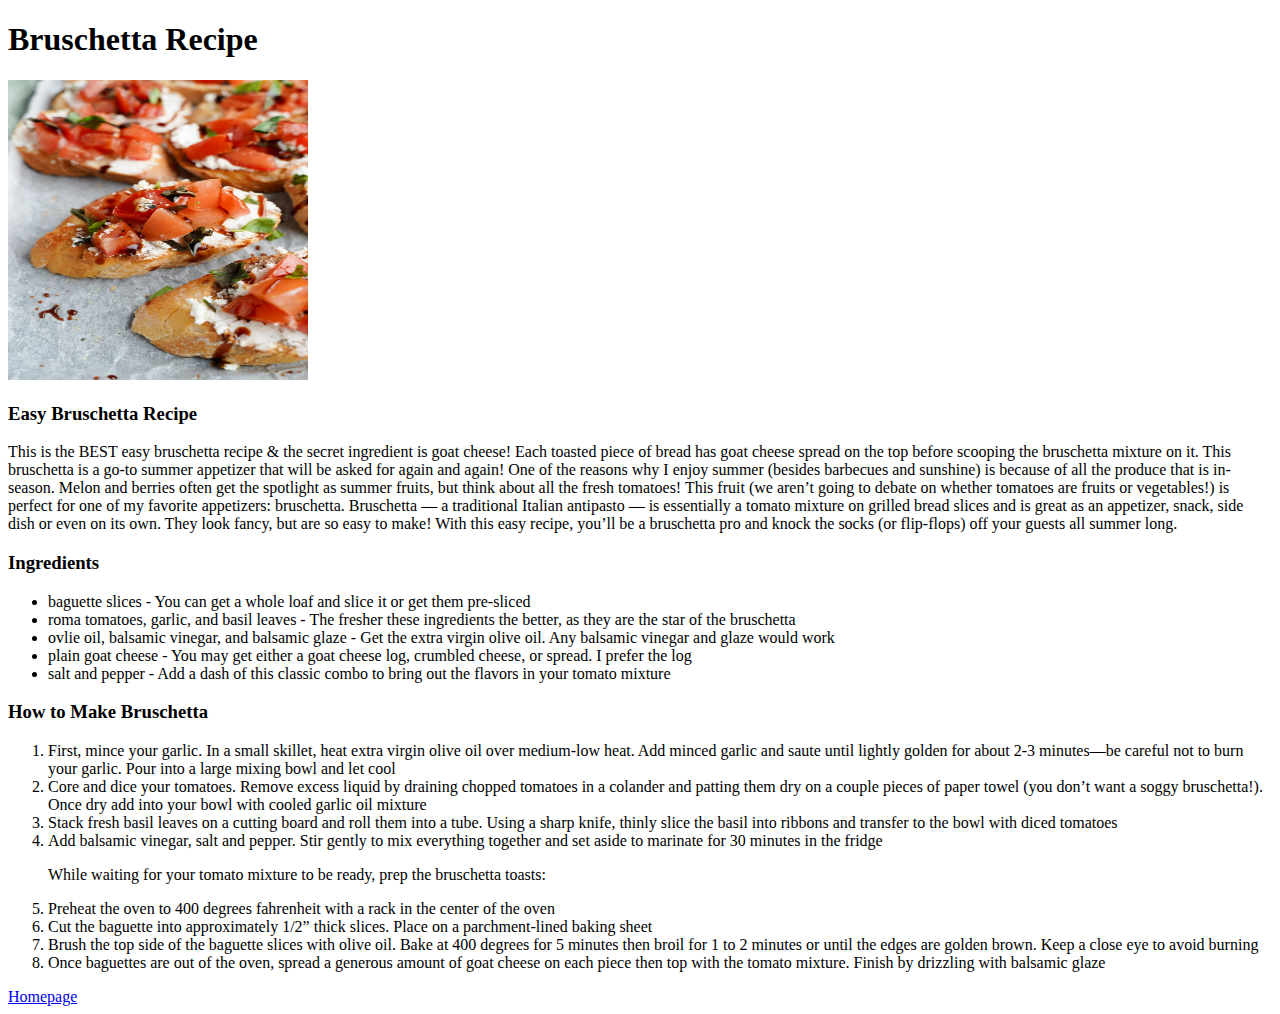
==== recipes/bruschetta.html @ 2eab5e2c "Finished adding content for 2 recipe pages; bruschetta.html & macNCheese.html" ====
<!DOCTYPE html>
<html lang="en">
    <head>
        <meta charset="utf-8">
        <title>Bruchetta Recipe</title>
    </head>
    <body>
        <h1>Bruschetta Recipe</h1>
        <img src="../images/bruschetta.jpg" height="300px" width="300px">
        <h3>Easy Bruschetta Recipe</h3>
        <p>
            This is the BEST easy bruschetta recipe & the secret ingredient is goat cheese! Each toasted piece of bread has goat cheese spread on the top before scooping the bruschetta mixture on it. This bruschetta is a go-to summer appetizer that will be asked for again and again!
            One of the reasons why I enjoy summer (besides barbecues and sunshine) is because of all the produce that is in-season. Melon and berries often get the spotlight as summer fruits, but think about all the fresh tomatoes! This fruit (we aren’t going to debate on whether tomatoes are fruits or vegetables!) is perfect for one of my favorite appetizers: bruschetta.
            Bruschetta — a traditional Italian antipasto — is essentially a tomato mixture on grilled bread slices and is great as an appetizer, snack, side dish or even on its own. They look fancy, but are so easy to make!
            With this easy recipe, you’ll be a bruschetta pro and knock the socks (or flip-flops) off your guests all summer long.
        </p>

        <h3>Ingredients</h3>
        <ul>
            <li>baguette slices - You can get a whole loaf and slice it or get them pre-sliced</li>
            <li>roma tomatoes, garlic, and basil leaves - The fresher these ingredients the better, as they are the star of the bruschetta</li>
            <li>ovlie oil, balsamic vinegar, and balsamic glaze - Get the extra virgin olive oil. Any balsamic vinegar and glaze would work</li>
            <li>plain goat cheese - You may get either a goat cheese log, crumbled cheese, or spread. I prefer the log</li>
            <li>salt and pepper - Add a dash of this classic combo to bring out the flavors in your tomato mixture</li>
        </ul>

        <h3>How to Make Bruschetta</h3>
        <ol>
            <li>First, mince your garlic. In a small skillet, heat extra virgin olive oil over medium-low heat. Add minced garlic and saute until lightly golden for about 2-3 minutes—be careful not to burn your garlic. Pour into a large mixing bowl and let cool</li>
            <li>Core and dice your tomatoes. Remove excess liquid by draining chopped tomatoes in a colander and patting them dry on a couple pieces of paper towel (you don’t want a soggy bruschetta!). Once dry add into your bowl with cooled garlic oil mixture</li>
            <li>Stack fresh basil leaves on a cutting board and roll them into a tube. Using a sharp knife, thinly slice the basil into ribbons and transfer to the bowl with diced tomatoes</li>
            <li>Add balsamic vinegar, salt and pepper. Stir gently to mix everything together and set aside to marinate for 30 minutes in the fridge</li>
            <p>While waiting for your tomato mixture to be ready, prep the bruschetta toasts:</p>
            <li>Preheat the oven to 400 degrees fahrenheit with a rack in the center of the oven</li>
            <li>Cut the baguette into approximately 1/2” thick slices. Place on a parchment-lined baking sheet</li>
            <li>Brush the top side of the baguette slices with olive oil. Bake at 400 degrees for 5 minutes then broil for 1 to 2 minutes or until the edges are golden brown. Keep a close eye to avoid burning</li>
            <li>Once baguettes are out of the oven, spread a generous amount of goat cheese on each piece then top with the tomato mixture. Finish by drizzling with balsamic glaze</li>
        </ol>

        <a href="../index.html">Homepage</a>
    </body>
</html>
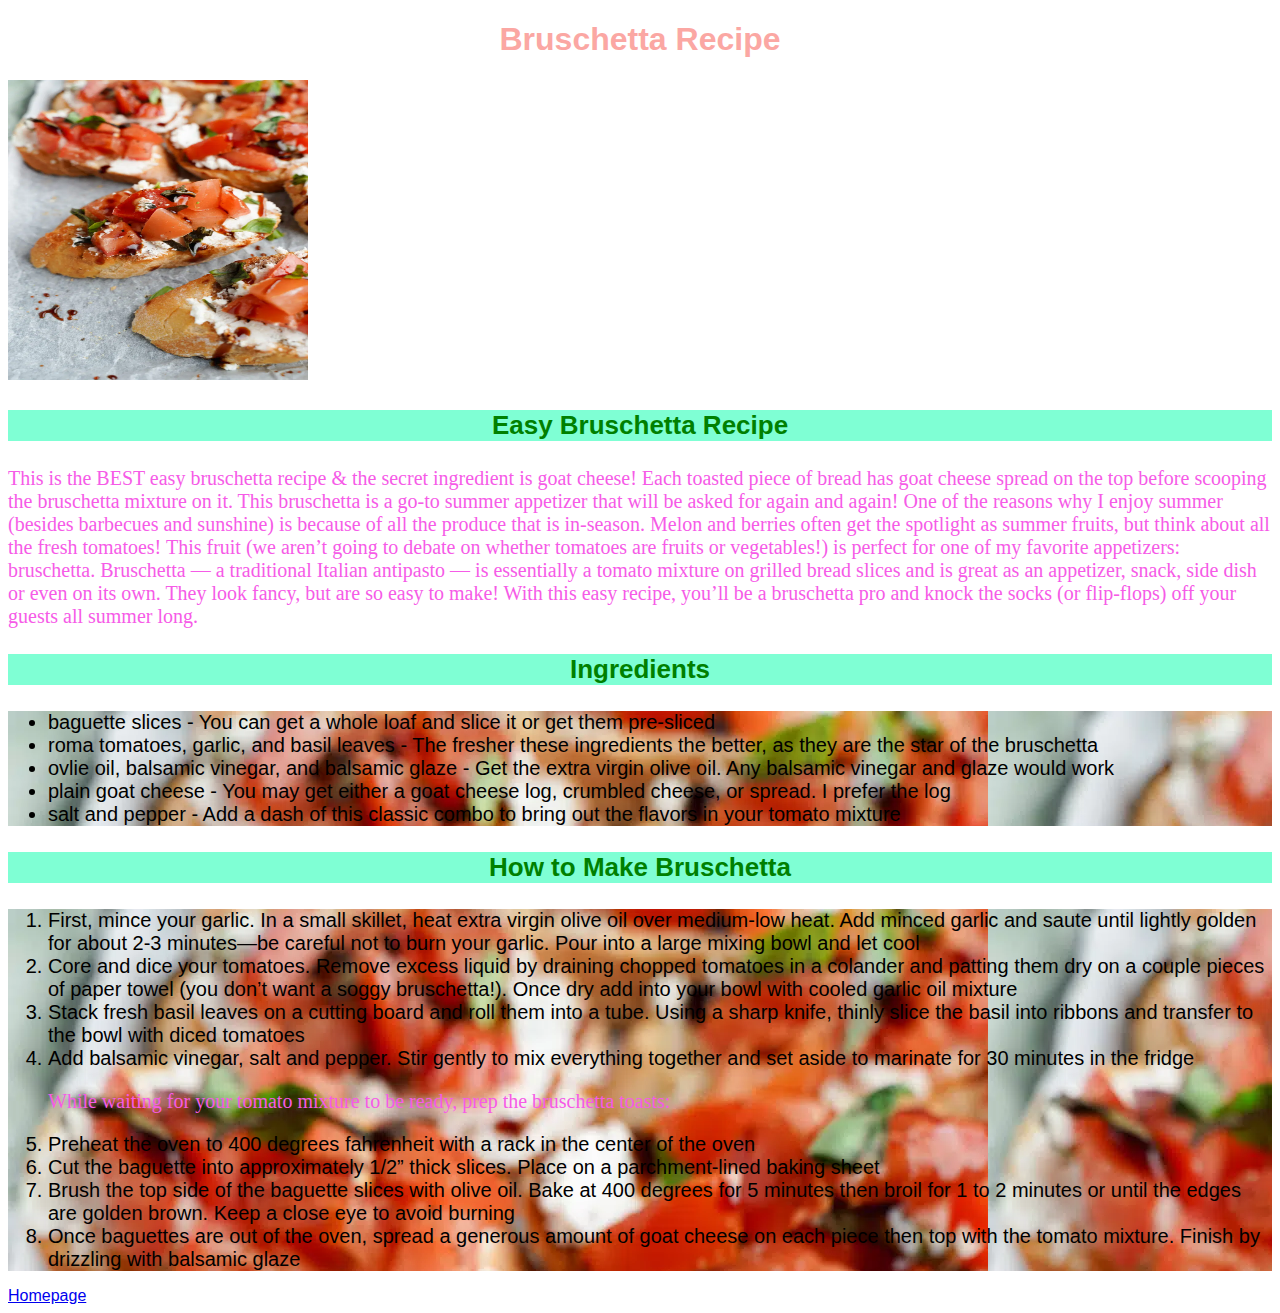
==== commit a225b900: "Added styling through styles.css to every page" ====
--- a/recipes/bruschetta.html
+++ b/recipes/bruschetta.html
@@ -3,6 +3,7 @@
     <head>
         <meta charset="utf-8">
         <title>Bruchetta Recipe</title>
+        <link rel="stylesheet" href="../styles.css">
     </head>
     <body>
         <h1>Bruschetta Recipe</h1>
@@ -16,7 +17,7 @@
         </p>
 
         <h3>Ingredients</h3>
-        <ul>
+        <ul id="img-background-brus">
             <li>baguette slices - You can get a whole loaf and slice it or get them pre-sliced</li>
             <li>roma tomatoes, garlic, and basil leaves - The fresher these ingredients the better, as they are the star of the bruschetta</li>
             <li>ovlie oil, balsamic vinegar, and balsamic glaze - Get the extra virgin olive oil. Any balsamic vinegar and glaze would work</li>
@@ -25,7 +26,7 @@
         </ul>
 
         <h3>How to Make Bruschetta</h3>
-        <ol>
+        <ol id="img-background-brus">
             <li>First, mince your garlic. In a small skillet, heat extra virgin olive oil over medium-low heat. Add minced garlic and saute until lightly golden for about 2-3 minutes—be careful not to burn your garlic. Pour into a large mixing bowl and let cool</li>
             <li>Core and dice your tomatoes. Remove excess liquid by draining chopped tomatoes in a colander and patting them dry on a couple pieces of paper towel (you don’t want a soggy bruschetta!). Once dry add into your bowl with cooled garlic oil mixture</li>
             <li>Stack fresh basil leaves on a cutting board and roll them into a tube. Using a sharp knife, thinly slice the basil into ribbons and transfer to the bowl with diced tomatoes</li>
--- a/styles.css
+++ b/styles.css
@@ -0,0 +1,45 @@
+* {
+    font-family:Arial, Helvetica, "Times New Roman", Verdana, Tahoma, Georgia, sans-serif;
+}
+
+h1 {
+    font-size: 32px;
+    font-weight: bold;
+    text-align: center;
+    color: #FBA7A3;
+}
+
+.front-page-list {
+    font-size: 22px;
+    background-color: #46E1D2;
+    text-align: center;
+}
+
+h3 {
+    text-align: center;
+    font-size: 26px;
+    font-weight: bold;
+    color: green;
+    background-color:aquamarine;
+}
+
+p {
+    color: rgb(246, 91, 231);
+    font-size: 20px;
+    font-family: Cambria;
+}
+
+li {
+    font-size: 20px;
+    color: rgb(0, 0, 0);
+}
+
+#img-background-pep {
+    background-image: url(images/pepPizza.jpg);
+}
+#img-background-brus {
+    background-image: url(images/bruschetta.jpg);
+}
+#img-background-mac {
+    background-image: url(images/macNCheese.jpg);
+}